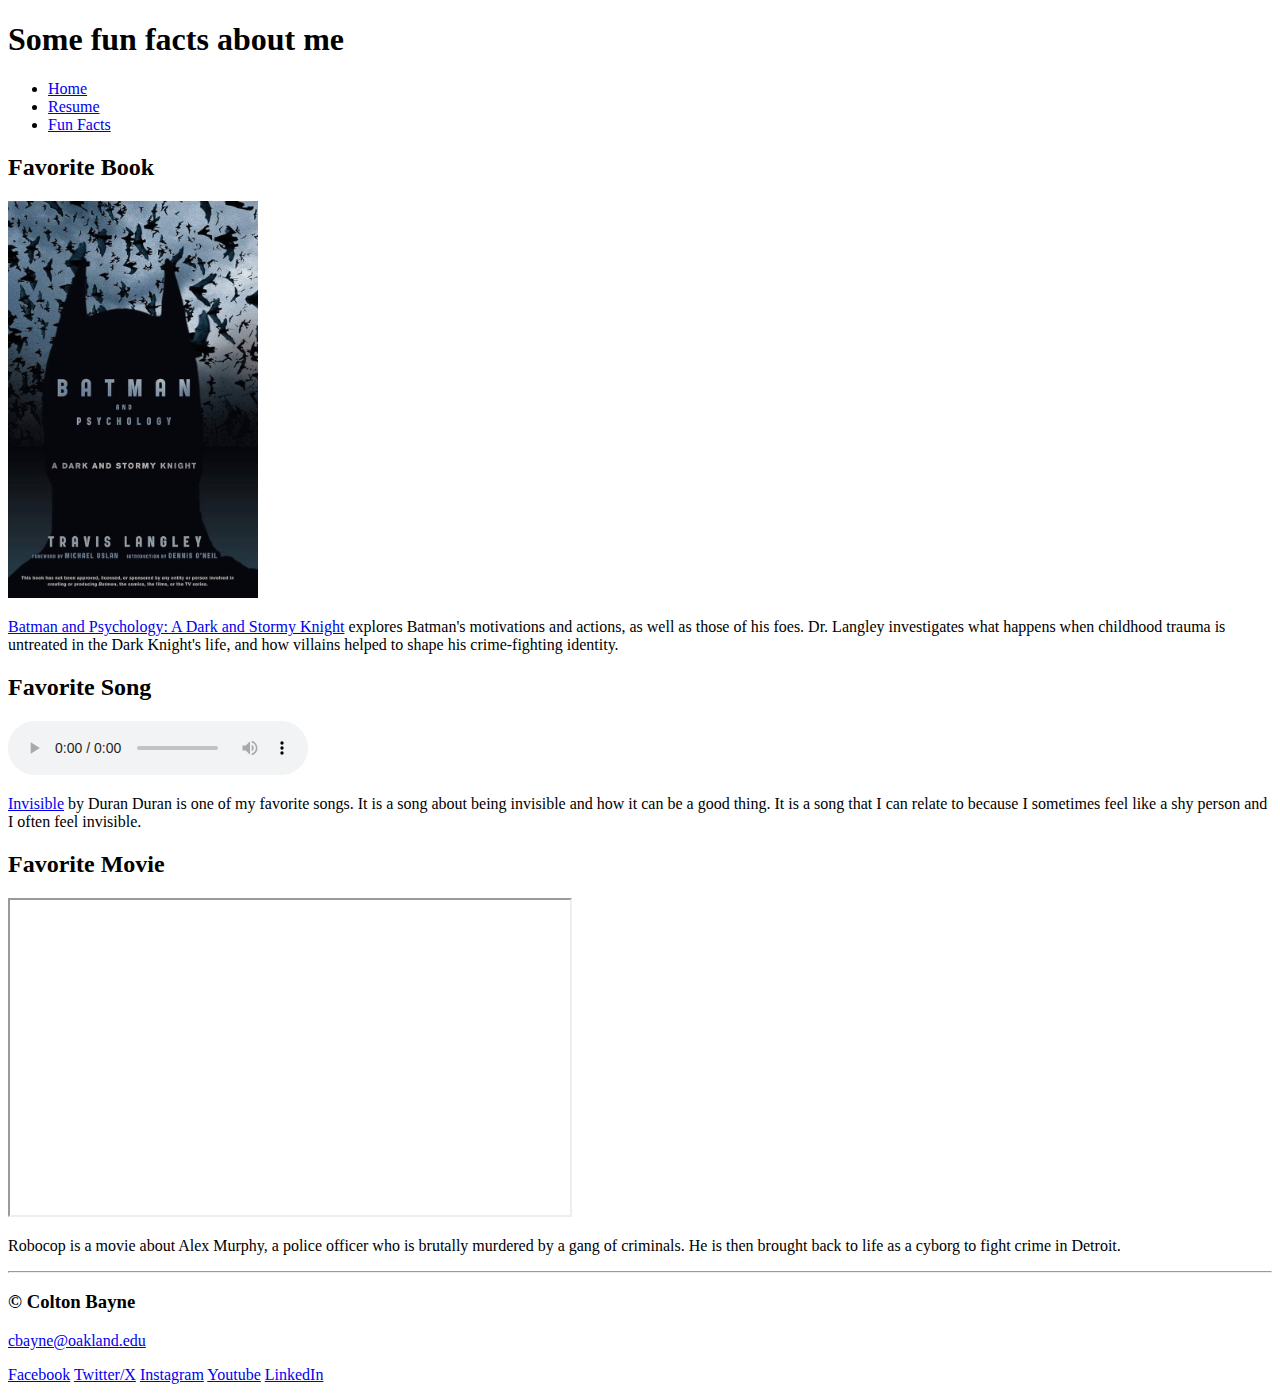
==== html/funfacts.html @ 7e7ec51a "add base content" ====
<!DOCTYPE html>
<html lang="en">

<head>
    <title>Colton Bayne - Portfolio</title>
    <link rel="icon" href="../assets/img/favicon.png" type="image/x-icon">
</head>

<body>
    <header>
        <h1>Some fun facts about me</h1>
        <nav>
            <ul>
                <li><a href="../index.html">Home</a></li>
                <li><a href="resume.html">Resume</a></li>
                <li><a href="funfacts.html">Fun Facts</a></li>
            </ul>
        </nav>
    </header>

    <main>
        <section>
            <h2>Favorite Book</h2>
            <img src="../assets/img/favoritebook.jpg" alt="" width="250">
            <p>
                <a href="https://www.amazon.com/Batman-Psychology-Dark-Stormy-Knight/dp/1118167651">Batman and Psychology: A
                Dark and Stormy Knight</a> explores Batman's motivations and actions, as
                well as those of his foes. Dr. Langley investigates what happens when childhood trauma is untreated in the Dark
                Knight's life, and how villains helped to shape his crime-fighting identity.
            </p>
        </section>

        <section>
            <h2>Favorite Song</h2>
            <audio controls>
                <source src="../assets/audio/invisible.mp3" type="audio/mpeg">
                Your browser does not support the audio element!
            </audio>
            <p>
                <a href="https://www.youtube.com/watch?v=FKwVFWwA_x8">Invisible</a> by Duran Duran is one of my favorite songs. It is a song about
                being invisible and how it can be a good thing. It is a song that I can relate to because I sometimes feel like a shy
                person and I often feel invisible.
            </p>
        </section>
        
        <section>
            <h2>Favorite Movie</h2>
            <iframe width="560" height="315" src="https://www.youtube.com/embed/6tC_5mp3udE"
                title="RoboCop (1987) Official Trailer - Cyborg Police Sci-Fi Movie HD"
                allow="accelerometer; autoplay; clipboard-write; encrypted-media; gyroscope; picture-in-picture; web-share"
                allowfullscreen></iframe>
            <p>Robocop is a movie about Alex Murphy, a police officer who is brutally murdered by a gang of criminals. He is then
                brought back to life as a cyborg to fight crime in Detroit.</p>
        </section>
    </main>

    <footer>
        <hr>
        <!--Copyright information and Social Media-->
        <div id="copyrightInfo">
            <h3>&#169; Colton Bayne</h3>
            <a href="mailto:cbayne@oaklnad.edu">cbayne@oakland.edu</a>
            <p>
                <a href="https://www.facebook.com/oaklandu">Facebook</a>
                <a href="https://twitter.com/oaklandu">Twitter/X</a>
                <a href="https://www.instagram.com/oaklandu/">Instagram</a>
                <a href="https://www.youtube.com/user/oaklanduniv">Youtube</a>
                <a href="https://www.linkedin.com/school/oakland-university/">LinkedIn</a>
            </p>
        </div>
    </footer>
</body>

</html>
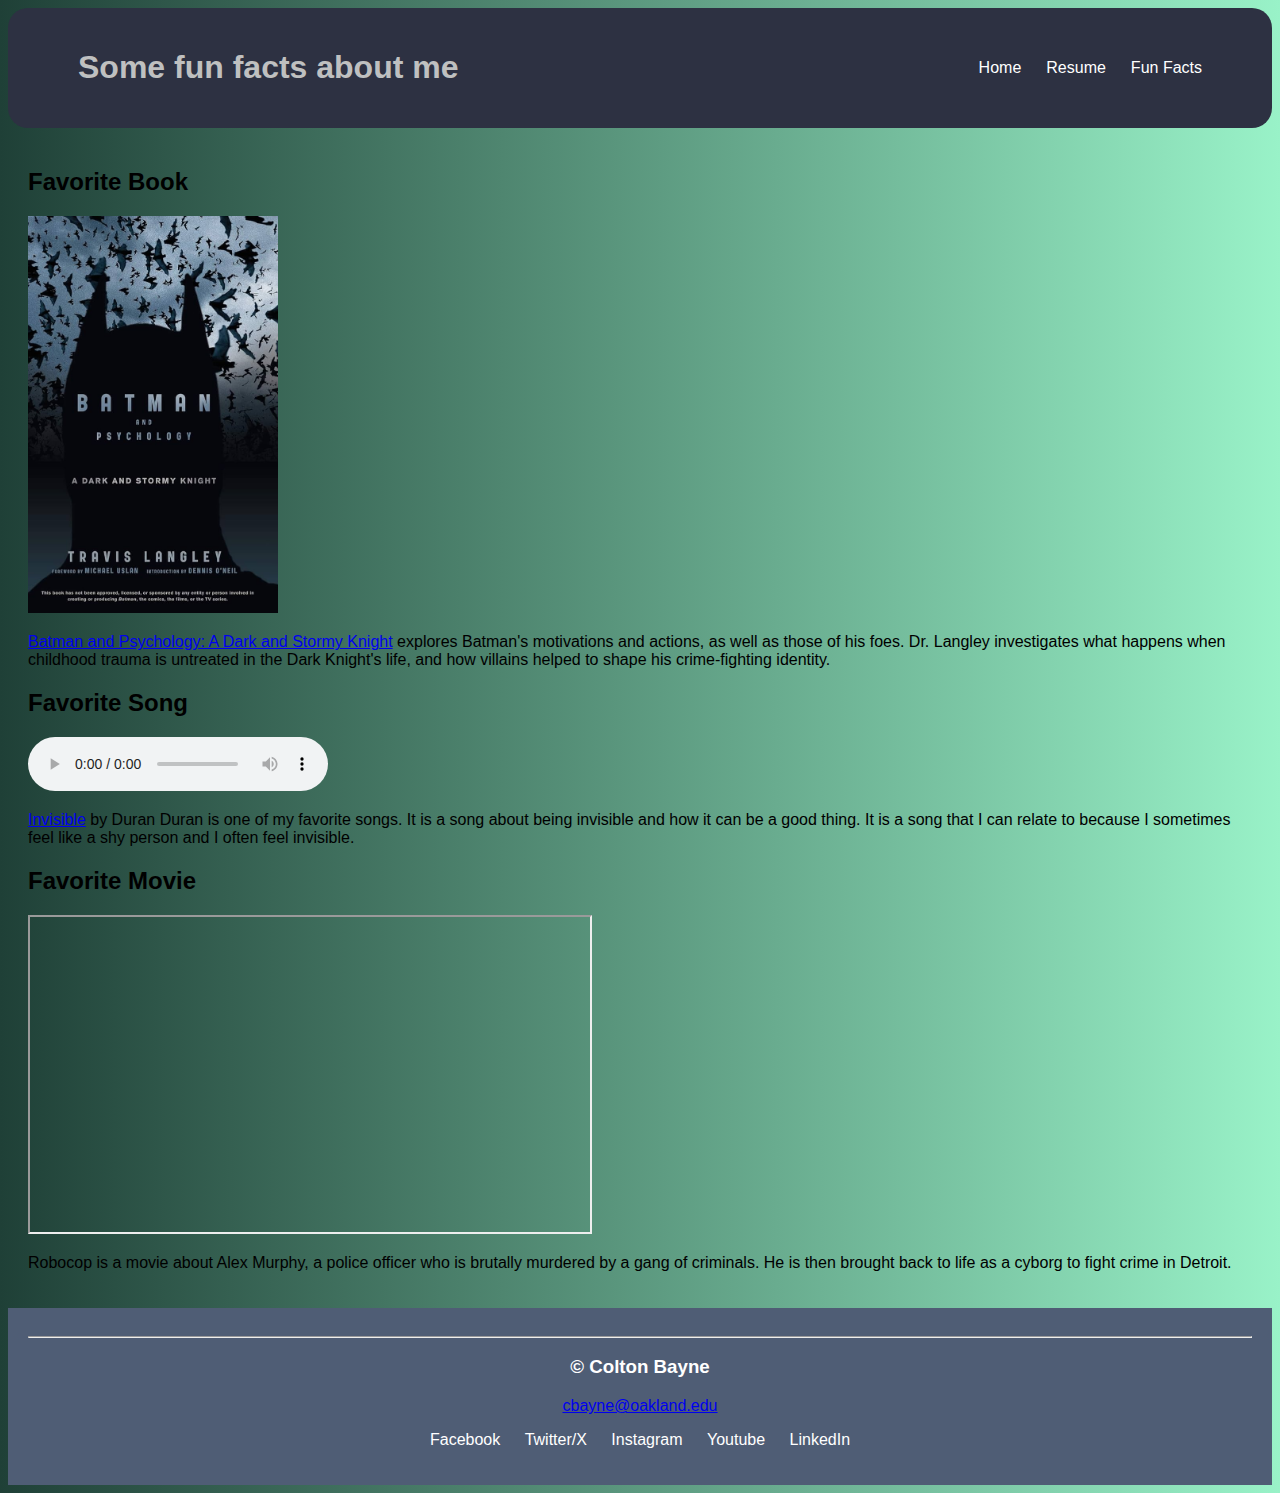
==== commit 00c686e5: "css styling" ====
--- a/html/funfacts.html
+++ b/html/funfacts.html
@@ -4,18 +4,19 @@
 <head>
     <title>Colton Bayne - Portfolio</title>
     <link rel="icon" href="../assets/img/favicon.png" type="image/x-icon">
+    <link rel="stylesheet" href="../css/style.css" />
 </head>
 
 <body>
     <header>
+        <div class="navbar">
         <h1>Some fun facts about me</h1>
-        <nav>
-            <ul>
-                <li><a href="../index.html">Home</a></li>
-                <li><a href="resume.html">Resume</a></li>
-                <li><a href="funfacts.html">Fun Facts</a></li>
-            </ul>
-        </nav>
+        <ul>
+            <li><a href="../index.html">Home</a></li>
+            <li><a href="resume.html">Resume</a></li>
+            <li><a href="funfacts.html">Fun Facts</a></li>
+        </ul>
+        </div>
     </header>
 
     <main>
@@ -57,7 +58,7 @@
     <footer>
         <hr>
         <!--Copyright information and Social Media-->
-        <div id="copyrightInfo">
+        <div class="copyrightInfo">
             <h3>&#169; Colton Bayne</h3>
             <a href="mailto:cbayne@oaklnad.edu">cbayne@oakland.edu</a>
             <p>
--- a/css/style.css
+++ b/css/style.css
@@ -0,0 +1,129 @@
+body {
+    font-family: Arial, sans-serif;
+    background: linear-gradient(to right, #1f4037, #99f2c8);
+    display: flex;
+    flex-direction: column;
+    min-height: 100vh;
+}
+
+header {
+    display: block;
+    justify-content: space-between;
+    padding: 20px;
+    background-color: #2D3142;
+    color: #BFC0C0;
+    border-radius: 20px;    
+}
+
+header h1 {
+    flex: 1;
+}
+
+.navbar {
+    display: flex;
+    align-items: center;
+    justify-content: space-between;
+    list-style: none;
+    padding: 0 50px;
+}
+
+.navbar ul {
+    display: flex;
+}
+
+.navbar ul li {
+    list-style: none;
+}
+.navbar ul li a {
+    text-decoration: none;
+    color: white;
+    margin-right: 25px;
+    transition: color 0.3s ease;
+}
+
+.navbar ul li a:hover {
+    color: #ff6347;
+}
+
+.navbar ul li:last-child a {
+    margin: 0;
+}
+
+.intro-container {
+    display: flex;
+    justify-content: center;
+    align-items: center;
+    height: 75vh;
+}
+
+.intro-container .left-side {
+    flex: 1;
+    padding: 20px;
+}
+
+.intro-container .left-side p {
+    padding-right: 20%;
+}
+
+.right-side img {
+    border-radius: 20px;
+}
+.degree-progress progress {
+    width: 100%;
+    height: 20px;
+    margin: 10px 0;
+    border-radius: 20px;
+}
+
+.degree-progress progress::-webkit-progress-bar {
+    background-color: #f4f4f4;
+    border-radius: 20px;
+}
+.degree-progress progress::-webkit-progress-value {
+    /* background-color: #f4f4f4; */
+    border-radius: 20px;
+}
+
+header h2 {
+    margin: 0;
+}
+
+.email-link {
+    color: aqua;
+}
+
+header .contact-info {
+    display: block;
+}
+
+main {
+    padding: 20px;
+}
+
+footer {
+    background-color: #4F5D75;
+    padding: 20px;
+    text-align: center;
+    margin-top: auto;
+}
+
+footer p a {
+    margin: 0 10px;
+    text-decoration: none;
+    color: white;
+    transition: color 0.3s ease;
+    /* Transition property */
+}
+
+footer p a:hover {
+    color: #ff6347;
+    /* Pseudo-class */
+}
+
+.copyrightInfo {
+    color: white;
+}
+
+.education-experience {
+    background-color: gold;
+}